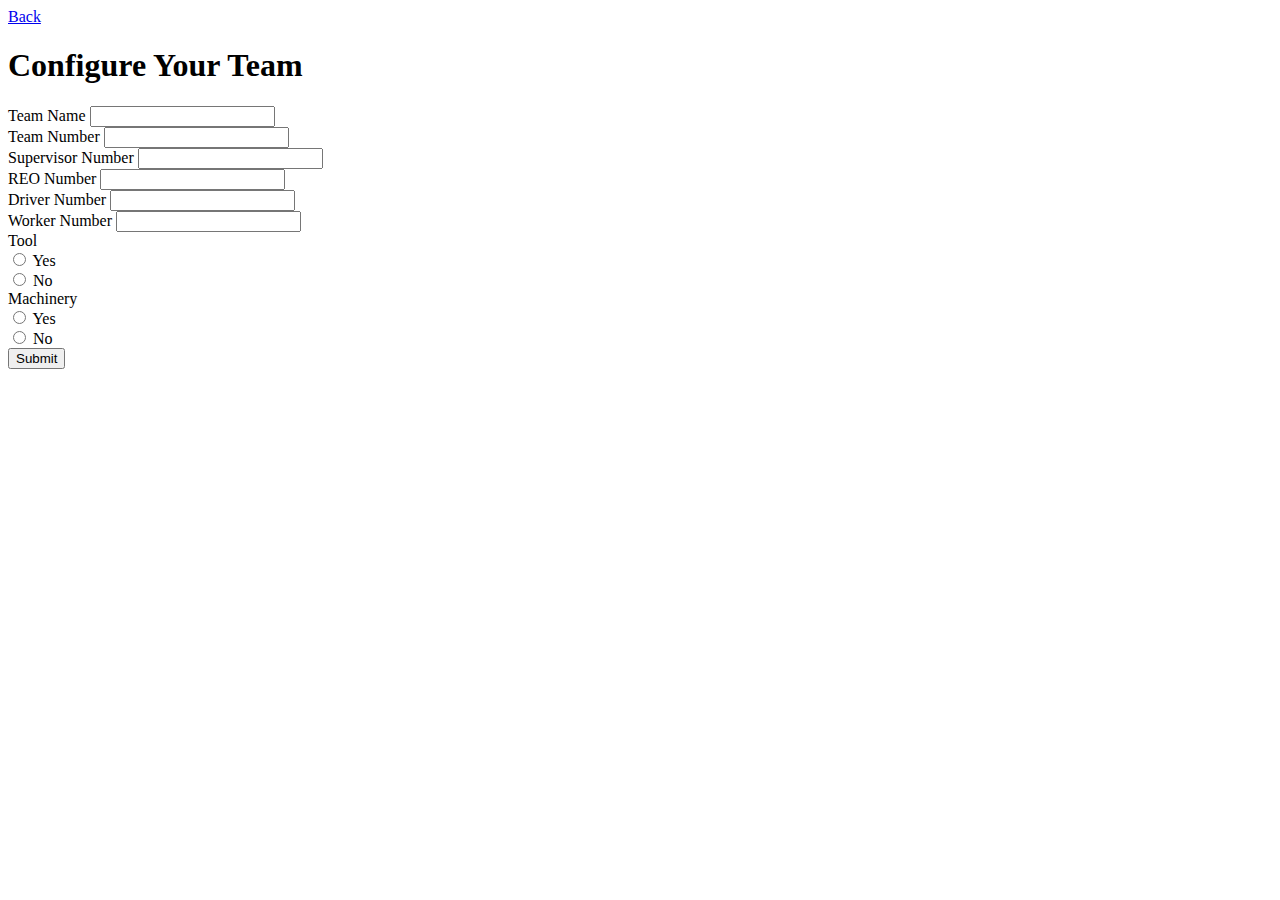
==== src/main/resources/templates/create.html @ 5bd4763c "initial commit" ====
<!DOCTYPE html>
<html lang="en">
  <head>
    <meta charset="UTF-8" />
    <meta http-equiv="X-UA-Compatible" content="IE=edge" />
    <meta name="viewport" content="width=device-width, initial-scale=1.0" />
    <title>Create Team</title>
    <link rel="stylesheet" href="css/style.css" />
    <link rel="stylesheet" href="css/bootstrap.css" />
  </head>
  <body class="bg-dark">
    <div class="container-fluid">
      <a href="/" class="btn btn-info mx-5 mt-5">Back</a>
      <div class="row justify-content-center align-items-center">
        <div class="my-3 col-4">
          <h1 class="h1 my-3 text-light text-center">Configure Your Team</h1>
          <form
            action="#"
            data-th-action="@{/create}"
            data-th-object="${team}"
            method="post">
            <div class="input-group mb-1">
              <span class="input-group-text">Team Name</span>
              <input type="text" class="form-control" data-th-field="*{name}" />
            </div>
            <div class="mb-1">
              <span
                class="error"
                data-th-if="${#fields.hasErrors('name')}"
                data-th-errors="*{name}">
              </span>
            </div>
            <div class="" data-th-if="${#fields.hasErrors('global')}">
              <span
                class="error"
                data-th-each="err : ${#fields.errors('global')}"
                data-th-text="${err}">
              </span>
            </div>

            <div class="input-group mb-1 mt-3">
              <span class="input-group-text">Team Number </span>
              <input type="number" class="form-control" data-th-field="*{id}" />
            </div>
            <div class="mb-3">
              <span
                class="error"
                data-th-if="${#fields.hasErrors('id')}"
                data-th-errors="*{id}">
              </span>
            </div>

            <div class="input-group mb-1">
              <span class="input-group-text">Supervisor Number </span>
              <input
                type="number"
                class="form-control"
                data-th-field="*{siteSupervisor}" />
            </div>
            <div class="mb-3">
              <span
                class="error"
                data-th-if="${#fields.hasErrors('siteSupervisor')}"
                data-th-errors="*{siteSupervisor}">
              </span>
            </div>

            <div class="input-group mb-1">
              <span class="input-group-text">REO Number </span>
              <input
                type="number"
                class="form-control"
                data-th-field="*{reo}" />
            </div>
            <div class="mb-3">
              <span
                class="error"
                data-th-if="${#fields.hasErrors('reo')}"
                data-th-errors="*{reo}">
              </span>
            </div>

            <div class="input-group mb-1">
              <span class="input-group-text">Driver Number </span>
              <input
                type="number"
                class="form-control"
                data-th-field="*{driver}" />
            </div>
            <div class="mb-3">
              <span
                class="error"
                data-th-if="${#fields.hasErrors('driver')}"
                data-th-errors="*{driver}">
              </span>
            </div>

            <div class="input-group mb-1">
              <span class="input-group-text">Worker Number </span>
              <input
                type="number"
                class="form-control"
                data-th-field="*{worker}" />
            </div>
            <div class="mb-3">
              <span
                class="error"
                data-th-if="${#fields.hasErrors('worker')}"
                data-th-errors="*{worker}">
              </span>
            </div>

            <div class="mb-4">
              <div
                class="badge bg-light text-wrap fs-5 mb-1 text-muted"
                style="width: 6rem">
                Tool
              </div>
              <div class="form-check">
                <input
                  class="form-check-input"
                  type="radio"
                  value="true"
                  id="tool-radio2"
                  data-th-field="*{tool}" />
                <label class="form-check-label text-light" for="tool-radio2">
                  Yes
                </label>
              </div>
              <div class="form-check">
                <input
                  class="form-check-input"
                  type="radio"
                  value="false"
                  id="tool-radio1"
                  data-th-field="*{tool}" />
                <label class="form-check-label text-light" for="tool-radio1">
                  No
                </label>
              </div>
            </div>

            <div class="mb-4">
              <div
                class="badge bg-light bg-gradient text-wrap fs-5 mb-1 text-muted"
                style="width: auto">
                Machinery
              </div>
              <div class="form-check">
                <input
                  class="form-check-input"
                  type="radio"
                  value="true"
                  id="machinery-radio2"
                  data-th-field="*{machinery}" />
                <label
                  class="form-check-label text-light"
                  for="machinery-radio2">
                  Yes
                </label>
              </div>
              <div class="form-check">
                <input
                  class="form-check-input"
                  type="radio"
                  value="false"
                  id="machinery-radio1"
                  data-th-field="*{machinery}" />
                <label
                  class="form-check-label text-light"
                  for="machinery-radio1">
                  No
                </label>
              </div>
            </div>
            <div class="mb-3 d-flex justify-content-center align-items-center">
              <button type="submit" class="btn btn-primary">Submit</button>
            </div>
          </form>
        </div>
      </div>
    </div>
    <script src="/js/script.js"></script>
  </body>
</html>
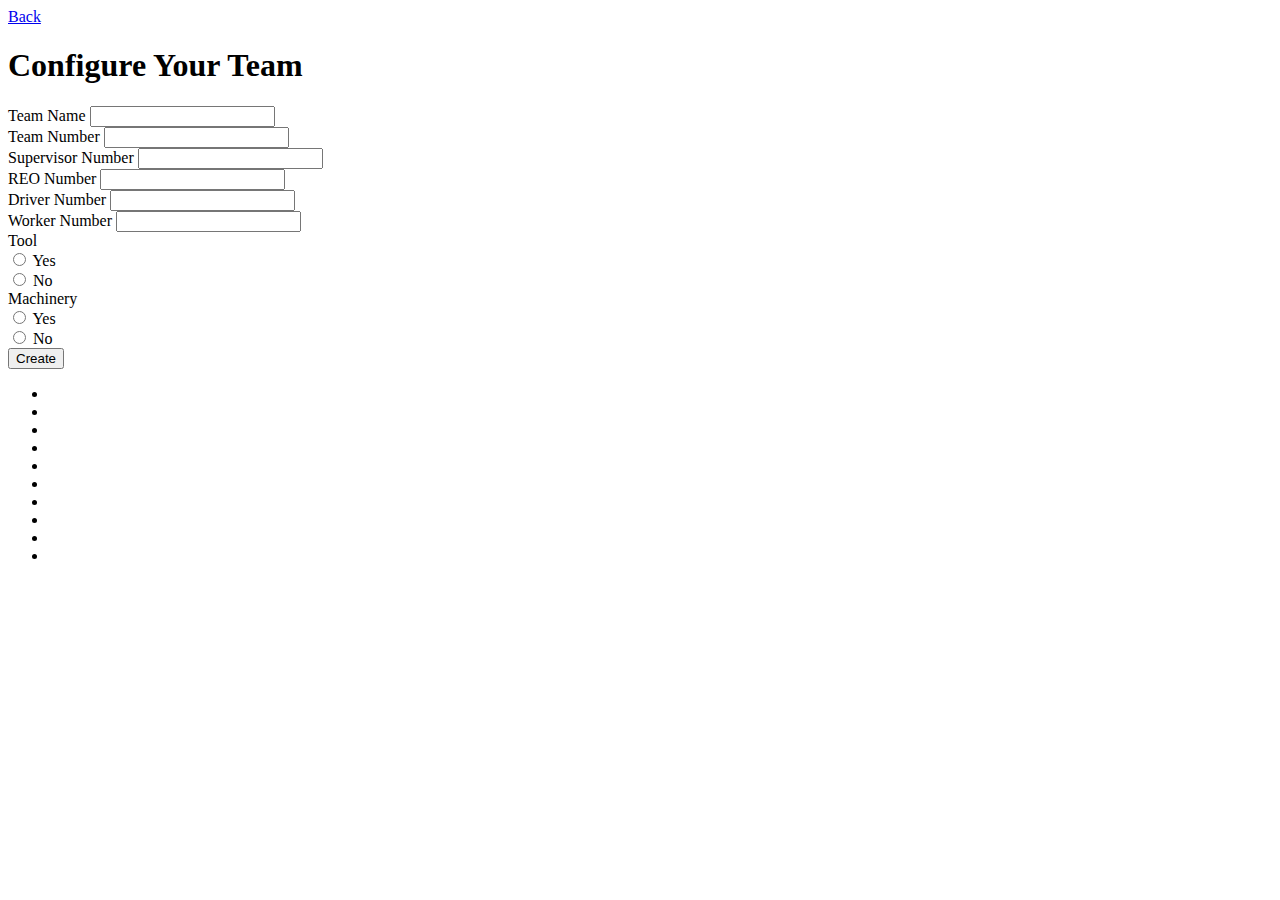
==== commit c250c84a: "Include Workdone" ====
--- a/src/main/resources/templates/create.html
+++ b/src/main/resources/templates/create.html
@@ -8,11 +8,11 @@
     <link rel="stylesheet" href="css/style.css" />
     <link rel="stylesheet" href="css/bootstrap.css" />
   </head>
-  <body class="bg-dark">
-    <div class="container-fluid">
-      <a href="/" class="btn btn-info mx-5 mt-5">Back</a>
+  <body class="">
+    <div class="container-fluid context">
+      <a href="/" class="btn btn-outline-light mx-5 mt-5">Back</a>
       <div class="row justify-content-center align-items-center">
-        <div class="my-3 col-4">
+        <div class="mb-5 col-4">
           <h1 class="h1 my-3 text-light text-center">Configure Your Team</h1>
           <form
             action="#"
@@ -174,12 +174,29 @@
               </div>
             </div>
             <div class="mb-3 d-flex justify-content-center align-items-center">
-              <button type="submit" class="btn btn-primary">Submit</button>
+              <button type="submit" class="btn btn-outline-light">
+                Create
+              </button>
             </div>
           </form>
         </div>
       </div>
     </div>
+    <div class="area">
+      <ul class="circles">
+        <li></li>
+        <li></li>
+        <li></li>
+        <li></li>
+        <li></li>
+        <li></li>
+        <li></li>
+        <li></li>
+        <li></li>
+        <li></li>
+      </ul>
+    </div>
     <script src="/js/script.js"></script>
+    <script src="/js/bootstrap.js"></script>
   </body>
 </html>
